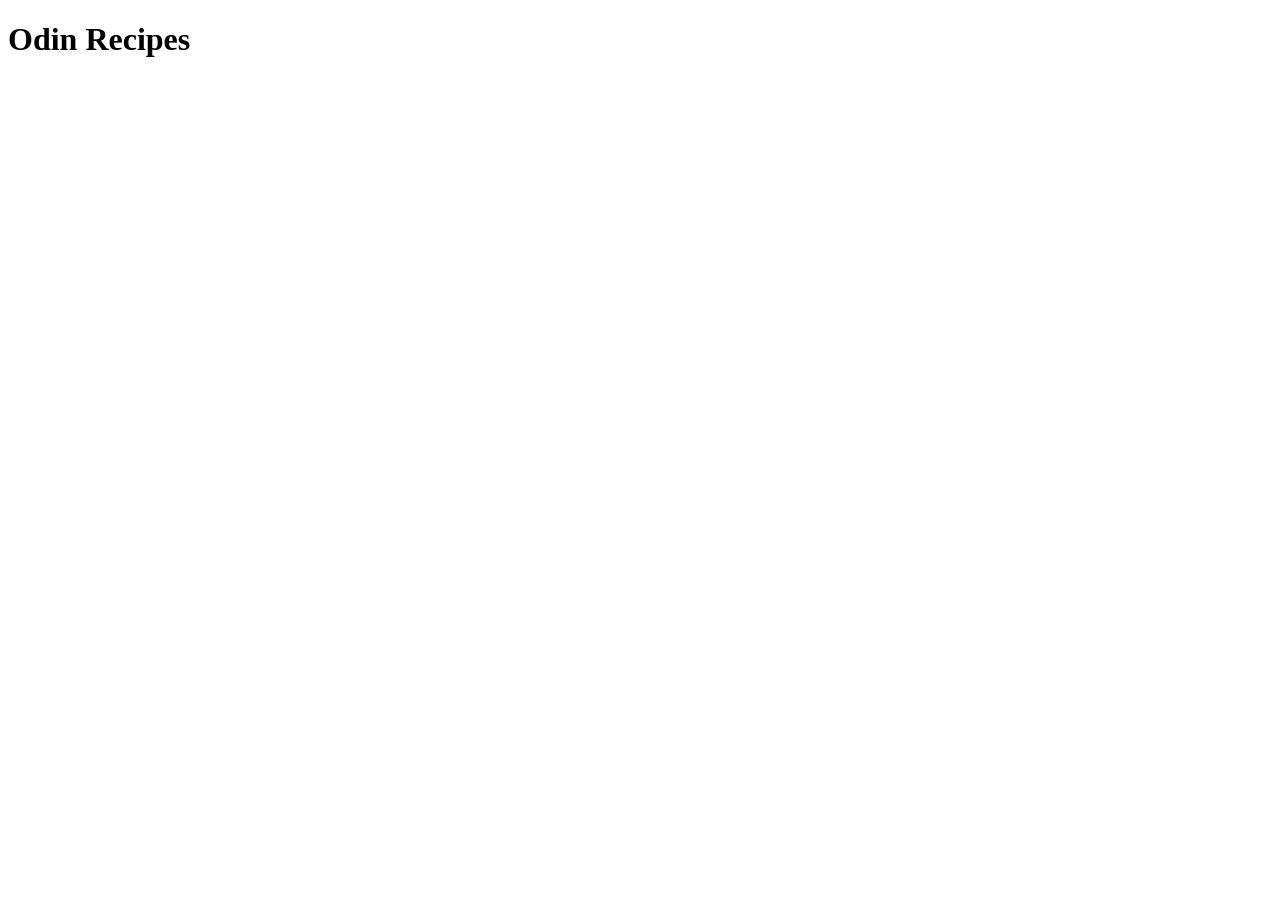
==== index.html @ 59cc5e93 "Add index.html and fill it out with boilerplate HTML. Modified README.md" ====
<!DOCTYPE html>
<html lang="en">
<head>
    <meta charset="UTF-8">
    <meta http-equiv="X-UA-Compatible" content="IE=edge">
    <meta name="viewport" content="width=device-width, initial-scale=1.0">
    <title>Odin Recipes</title>
</head>
<body>
    <h1>Odin Recipes</h1>
</body>
</html>
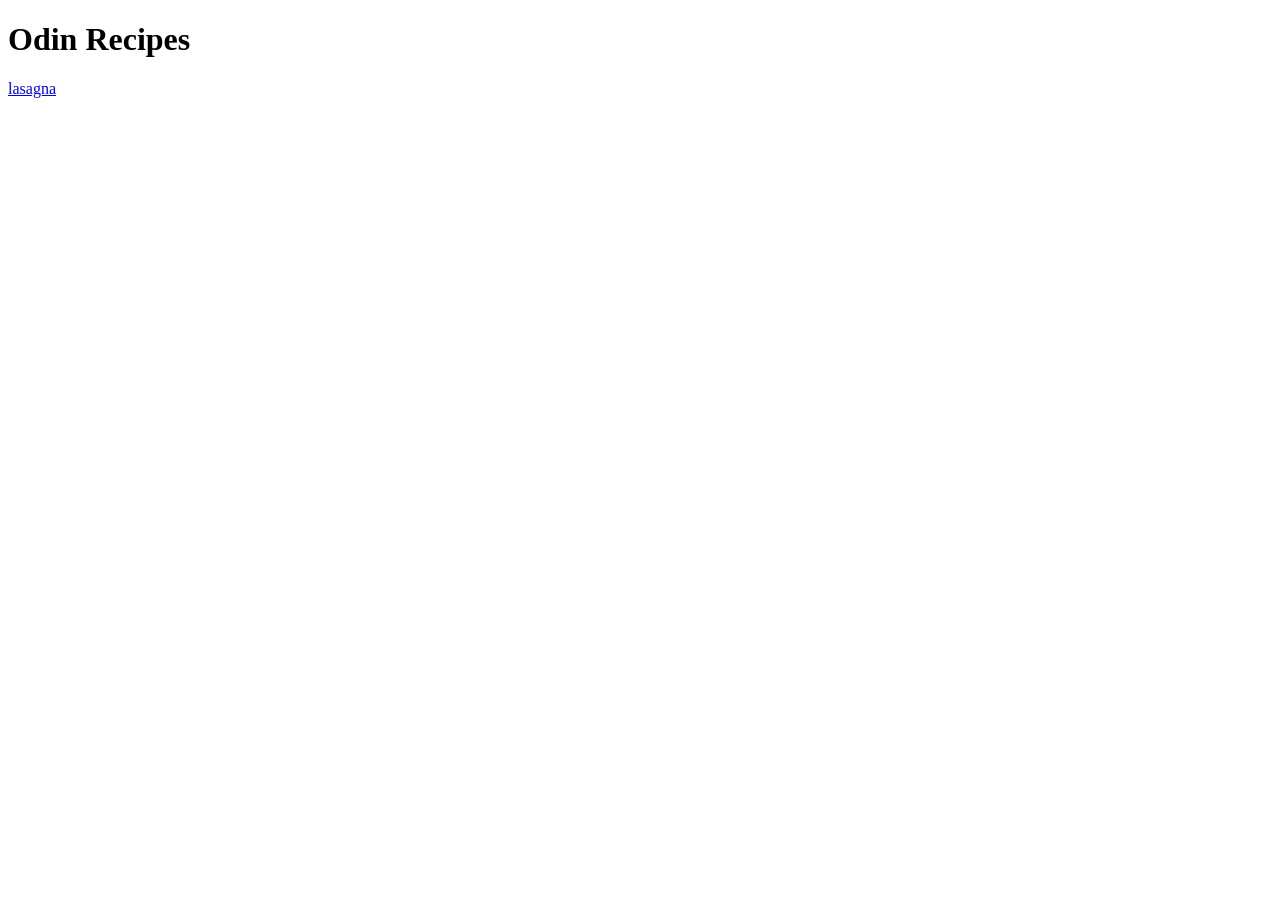
==== commit e8ccec4f: "Add subdirection recipes and created lasagna.html in it. Hyperlink to lasagna.html file added in ind" ====
--- a/index.html
+++ b/index.html
@@ -8,5 +8,6 @@
 </head>
 <body>
     <h1>Odin Recipes</h1>
+    <a href="/recipes/lasagna.html">lasagna</a>
 </body>
 </html>
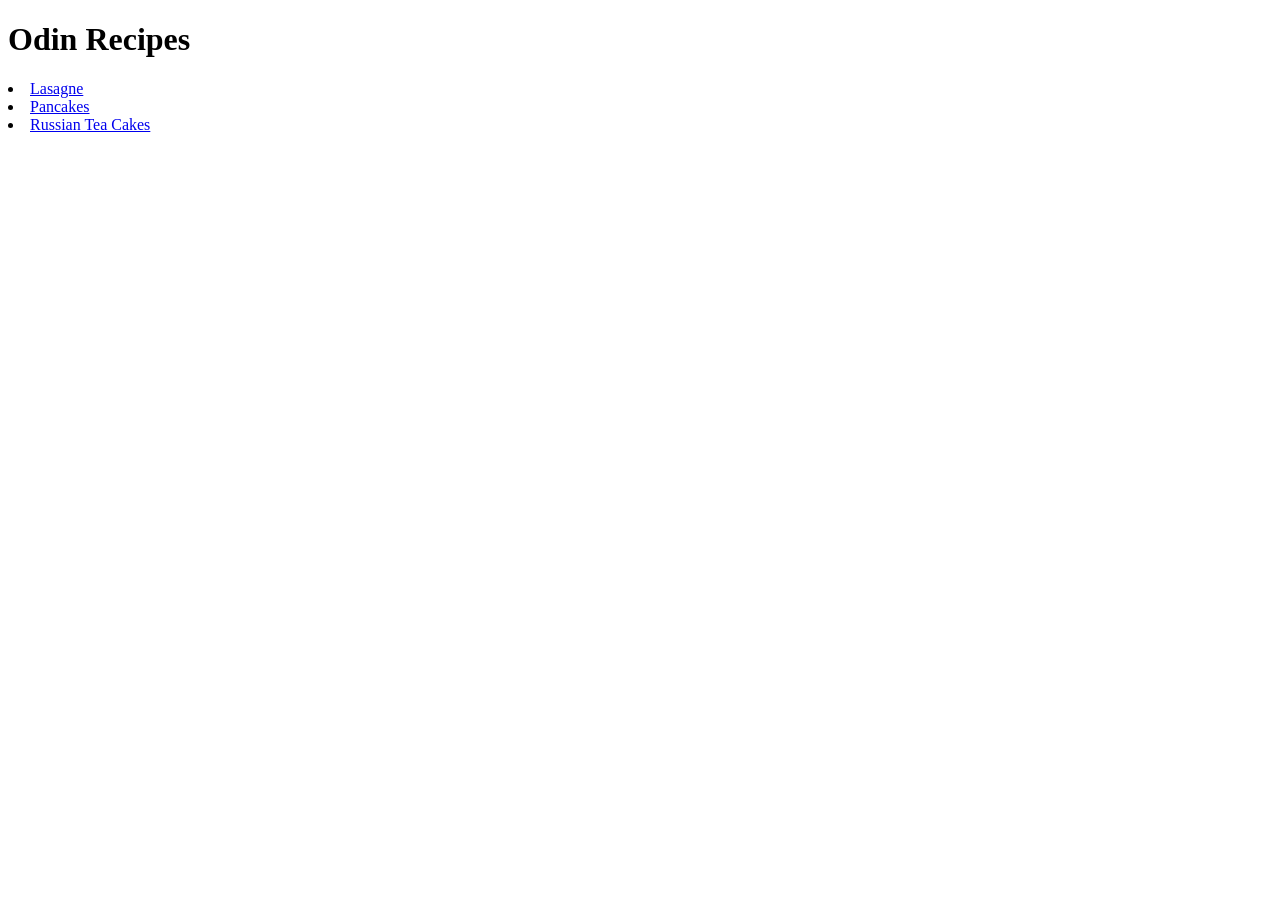
==== commit 144af689: "Two more recipe subpages have been added - russianTeaCakes.html and pancakes.html." ====
--- a/index.html
+++ b/index.html
@@ -8,6 +8,10 @@
 </head>
 <body>
     <h1>Odin Recipes</h1>
-    <a href="/recipes/lasagna.html">lasagna</a>
+    <ul></ul>
+        <li><a href="/recipes/lasagna.html">Lasagne</a></li>
+        <li><a href="/recipes/pancakes.html">Pancakes</a></li>
+        <li><a href="/recipes/rusianTeaCakes.html">Russian Tea Cakes</a></li>
+    </ul>
 </body>
 </html>
